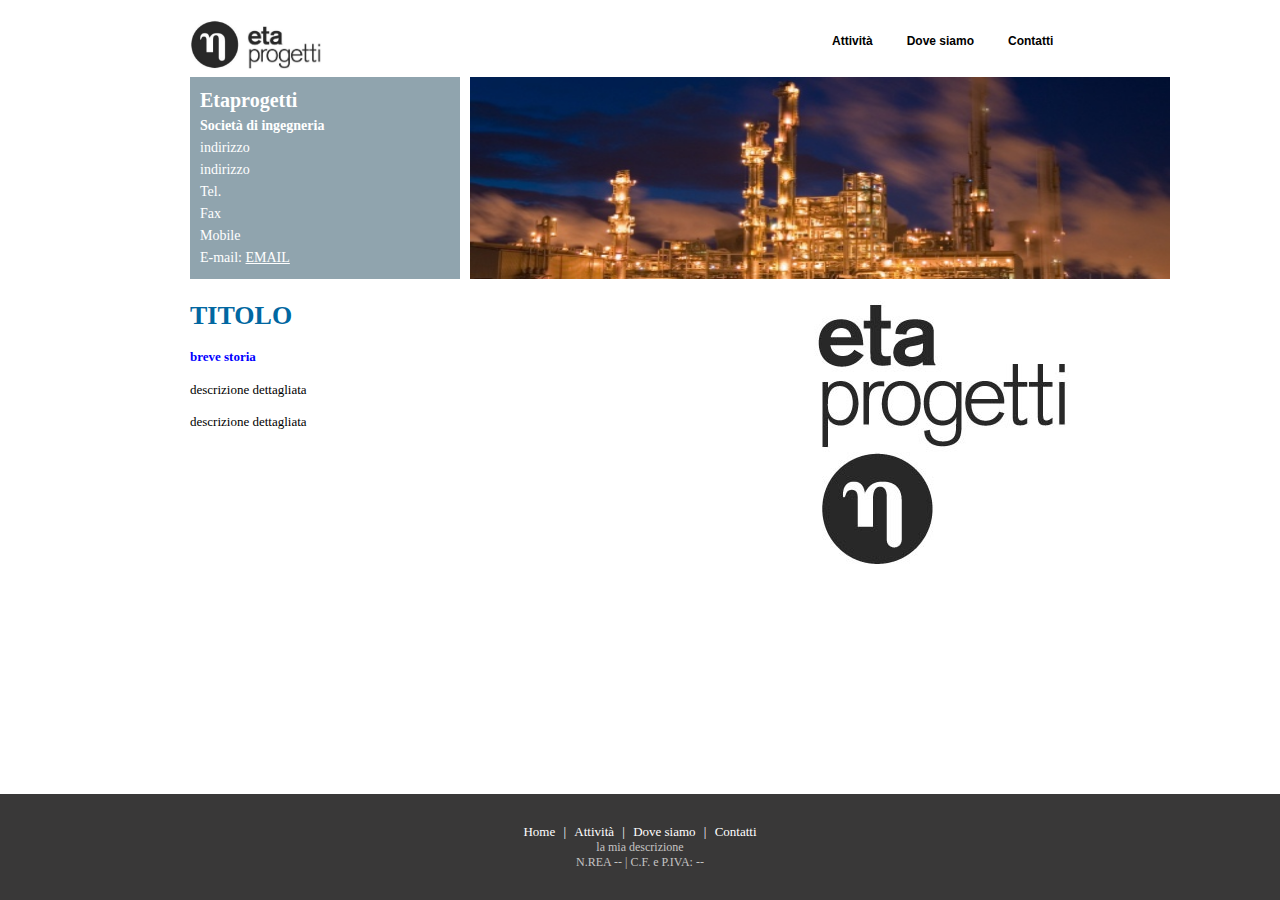
==== sito_gio/index.html @ dedbe31e "Add files via upload" ====
<!DOCTYPE html PUBLIC "-//W3C//DTD XHTML 1.0 Transitional//EN" "http://www.w3.org/TR/xhtml1/DTD/xhtml1-transitional.dtd">
<html xmlns="http://www.w3.org/1999/xhtml">

<head>
    <meta http-equiv="Content-Type" content="text/html; charset=windows-1252">
    <title><!--TITOLO!-->Etaprogetti</title>
    <link href="files/style.css" rel="stylesheet" type="text/css">
    <style type="text/css">
        @CHARSET "ISO-8859-1";
        .OpenVideo {
            display: none !important;
            visibility: hidden !important;
        }
        
        .ov-popupFrame,
        .ov-theaterMode {
            position: fixed !important;
            top: 0px !important;
            left: 0px !important;
            bottom: 0px !important;
            right: 0px !important;
            width: 100% !important;
            height: 100% !important;
            border: none !important;
            margin: 0 !important;
            padding: 0 !important;
            overflow: hidden !important;
            z-index: 2147483646 !important;
        }
        
        .ov-theaterMode {
            background: rgba(0, 0, 0, 0.95) !important;
            pointer-events: none;
            transition: opacity 0.3s;
            opacity: 0;
            display: block;
            cursor: default;
        }
        
        .ov-iframe-theaterMode {
            position: fixed !important;
            width: 70vw !important;
            height: calc(( 9/ 16)*70vw) !important;
            top: calc((100vh - ( 9/ 16)*70vw)/2) !important;
            left: calc((100vw - 70vw)/2) !important;
            z-index: 2147483646 !important;
        }
        
        .ov-popupFrame-closed {
            visibility: hidden;
        }
        
        .ov-openFrame {
            color: white;
            padding: 12px;
            font-size: 16px;
            border: none;
            cursor: pointer;
            outline: none;
            position: fixed;
            left: 0;
            bottom: 0;
            z-index: 2147483647;
            background-color: #8dc73f;
            opacity: 0.6;
        }
        
        .ov-openFrame:hover {
            opacity: 1;
        }
        
        .ov-theater-mode {
            position: fixed !important;
            left: 20vw !important;
            top: 20vh !important;
            width: 50vw !important;
            height: calc(9/16*50vw) !important;
        }
    </style>
</head>

<body>
    <div id="container">
        <div id="main_panel">
            <div class="main_center">

                <div id="main_top_panel">

                    <div id="main_top_logo_panel">
                        <div class="logo">
                            <h1><a href="TODO"><img src="files/n.jpg" alt="" border="0" width="50"></a>
                            <a href="TODO"><img src="files/eta.jpg" alt="" border="0" width="75"></a></h1>
                        </div>
                    </div>

                    <div id="navigation_panel">
                        <div id="topmenu">
                            <ul>
                                <li><a href="files/attivita.html"><span>Attivit�</span> </a></li>
                                <li><a href="files/dove.html"><span>Dove siamo</span> </a></li>
                                <li><a href="TODO"><span>Contatti</span> </a></li>
                            </ul>
                            <div class="clear"></div>
                        </div>
                    </div>
                    <div class="clear"></div>
                    <div class="clear"></div>
                </div>

                <div id="banner_principale">
                    <div class="top_left">
                        <h3>Etaprogetti</h3>
                        <strong>Societ� di ingegneria</strong>
                        <br> indirizzo
                        <br> indirizzo
                        <br> Tel.
                        <br>Fax
                        <br> Mobile 
                        <br>E-mail: <a href="TODO" style="color:#ffffff;">EMAIL</a>
                        <br> </div>

                    <img src="files/header_img.jpg" id="img_banner">
                    <div class="clear"></div>
                </div>

                <div class="clear"></div>

                <div id="contenitore">
                    <div id="centro_left">
                        <h1 id="titolo_principale">TITOLO</h1>
                        <h4 id="titolo_h4">breve storia</h4>
                        <p>
                            descrizione dettagliata
                            <br>
                            <br> descrizione dettagliata
                            <br>
                            <br>
                        </p>

                        <div style="text-align:center;width:100%;">
                            <a href="TODO">
                            <a href="TODO"></a>
                            <a href="TODO"></a>

                            <div style="clear:both;"></div>
                        </div>
                        <div style="clear:both;"></div>

                    </div>

                    <div> <!--class="centro_right"!-->
                        <img src="files/etan.jpg">
                    </div>

                    <div class="clear"></div>

                </div>

            </div>
        </div>
    </div>

    <div id="main_footer_panel">
        <div class="main_footer_controller">
            <div class="main_center">
                <div class="main_footer_details">
                    <p>
                        <a href="index.html">Home</a> |
                        <a href="files/attivita.html"> Attivit&agrave;</a> |
                        <a href="files/dove.html"> Dove siamo</a> |
                        <a href="TODO"> Contatti</a>
                    </p>
                    <h4>la mia descrizione<br>
N.REA -- |
C.F. e P.IVA: --</h4>
            </div>
        </div>
    </div>
</body>
</html>
---- sito_gio/files/style.css ----
body {margin:0px; font:12px "trebuchet MS"; color:#5d5d5d; background:url(../images/bg2.gif) repeat-x; background-color:#fff; }

#container {margin:0px auto; width:1000px;}
.clear {clear:both;}

.main_center {margin:0px auto; width:900px;}


/*****************Globel work *******************/
span.heading1 {margin:0px; padding:0px 0px 20px 55px;  background:url(../images/img1.gif) no-repeat left; }
span.heading2 {margin:0px; padding:0px 0px 20px 85px;  background:url(../images/img2.gif) no-repeat left; }
span.heading3 {margin:0px; padding:0px 0px 5px 35px;  background:url(../images/img9.gif) no-repeat left; }
span.heading4 {margin:0px; padding:0px 0px 5px 35px;  background:url(../images/img4.gif) no-repeat left; }
span.heading5 {margin:0px; padding:10px 0px 10px 45px;  background:url(../images/img8.gif) no-repeat left; }
span.heading6 {margin:0px; padding:0px 0px 0px 15px;  background:url(../images/bullet.gif) no-repeat left; }


.more_button {margin:10px 0px 0px 0px; padding:0px;}
#img {margin:7px 0px 0px 0px; padding:0px;}
#img1 {margin:5px 0px 0px 0px; padding:0px;}
#img2 {margin:25px 0px 0px 0px; padding:0px; float:right;}
/**********************************************/
#main_panel {clear:both;}
#main_top_panel { clear:both; height:72px; 	 } 
#main_top_logo_panel {float:left; width:250px;}
.logo {margin:0px; padding:20px 0px 0px 0px; float:left;}
.logo h1{margin:0px; padding:0px; font-size:26px; font-weight:normal; color:#000;}


#navigation_panel {float:right; width:275px;}
#topmenu { margin:0px; padding:28px 0px 0px 0px; }
#topmenu ul {margin:0px; padding:0px;}

#topmenu ul li { display:block; float:left;  list-style:none;}

#topmenu li a {
	font:bold 12px Arial, Helvetica, sans-serif;
	color:#000;
	text-decoration:none;
	display:block; 
	float:left; 
	padding:0px 5px 0px 5px;
}

#topmenu li a span {
	display:block;
	float:left;
	padding:6px 12px 5px 12px; 
	cursor:pointer;
}

#topmenu li a:hover {
	color:#fff; background:url(../images/topmenuleft.gif) left bottom no-repeat;

}

#topmenu li a:hover span { background:url(../images/topmenuright.gif) right  bottom no-repeat;
	
}

#topmenu li a.over {
	color:#fff;
	background:url(../images/topmenuleft.gif) left bottom no-repeat; 
}

#topmenu li a.over span {
	background:url(../images/topmenuright.gif) right  bottom no-repeat;
}

#banner_principale{padding:5px 0 5px 0;width:980px;}
.top_left{float:left;width:250px;background-color:#90A4AE;padding:10px;font-size:14px;color:#ffffff;line-height:22px;}
.top_left h3{font-size:20px;padding:0px;margin:2px 0 4px 0;}
#img_banner{float:left;margin-left:10px;width:700px;height:202px;}

#contenitore{width:980px;}
#centro_left{float:left;width:600px;font-size:13px;color:#000000;}
#centro_left_2liv{float:left;width:900px;font-size:13px;color:#000000;}
#centro_left ul ul{margin-left:4px;padding-left:10px;}
#centro_left ol ol{margin-left:4px;padding-left:10px;}
#titolo_principale{color:#0167a1;}
#titolo_h4{color:#0000ff;}

.centro_right{float:right;width:300px;padding:5px; margin:10px 0 50px 0;background-color:#efefef;border:1px solid #cfcfcf;font-size:13px;}
.centro_right a{color:#c80404;}
.centro_right ul ul{margin-left:4px;padding-left:10px;}

.centro_right2{float:right;width:300px;padding:5px; margin:0px;background-color:#ffffff;}


/************************/
#main_footer_panel { clear:both; background-color:#393838; position: fixed; width: 100%; bottom: 0}
.main_footer_controller {margin:0px; padding:0px; }
.main_footer_details {margin:0px; padding:30px 0px 30px 0px;}
.main_footer_details h4 {margin:0px; padding:0px 0px 0px 0px; text-align: center; font-size:12px; font-weight: normal; color:#c5c4c4; }
.main_footer_details p {margin:0px; padding:0px 0px 0px 0px; text-align:center; color:#fff;  font-size:13px; font-weight: normal; }
.main_footer_details p a {color:#fff; text-decoration:none; margin:0px; padding:0px 5px 0px 5px; }
.main_footer_details p a:hover {text-decoration:underline;}


/* inner pages css start */
h5{font-size:15px;font-weight:bold; padding:0px 0px 5px 0px; border-bottom:1px dotted #fff;	margin:0px 0px 10px 0px;}
h6{font-size:16px; font-weight:bold; padding:0px 0px 5px 0px; margin:0px 0px 10px 0px;}
/* inner pages css ends */
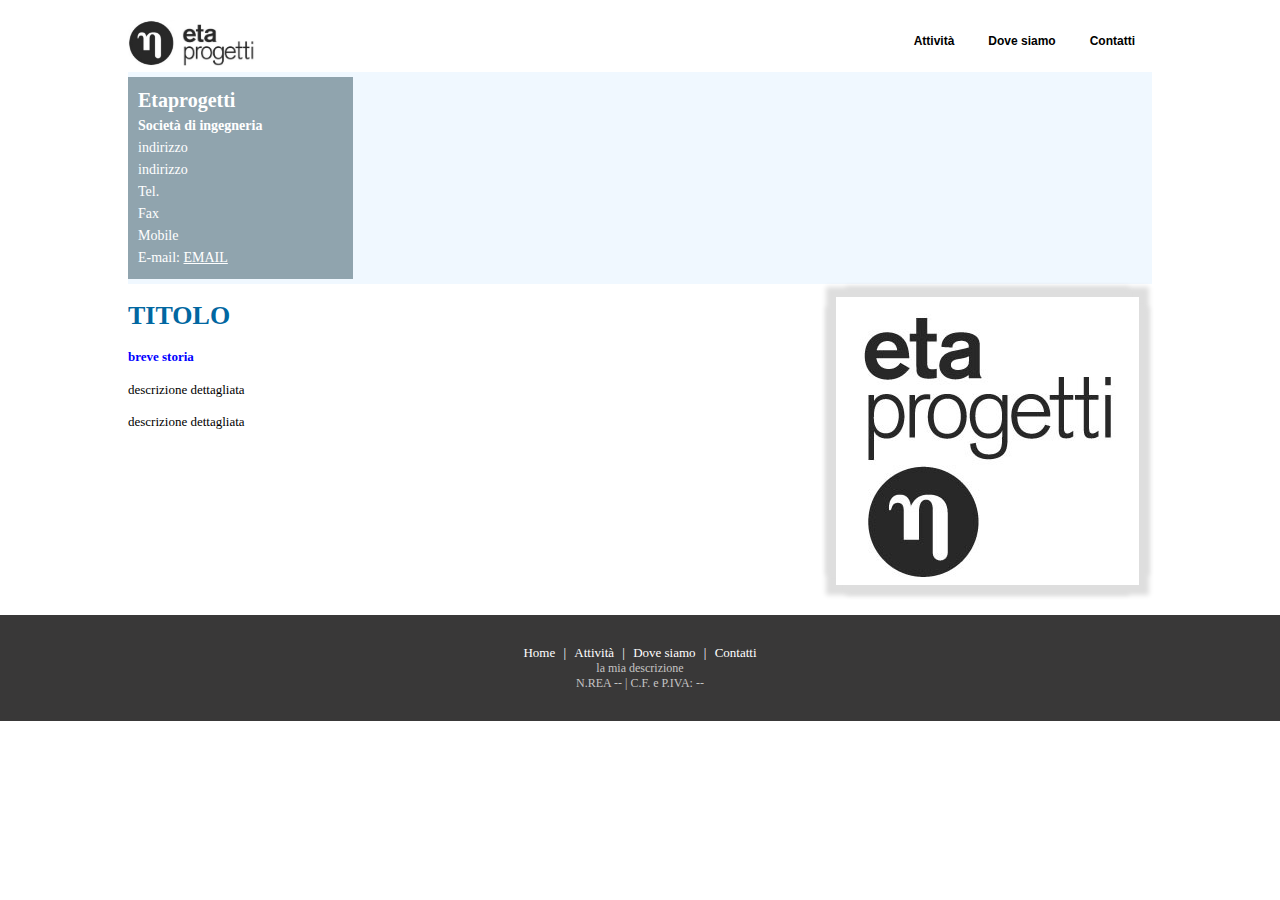
==== commit f270cd8c: "modificato" ====
--- a/sito_gio/index.html
+++ b/sito_gio/index.html
@@ -88,8 +88,8 @@
 
                     <div id="main_top_logo_panel">
                         <div class="logo">
-                            <h1><a href="TODO"><img src="files/n.jpg" alt="" border="0" width="50"></a>
-                            <a href="TODO"><img src="files/eta.jpg" alt="" border="0" width="75"></a></h1>
+                            <h1><a href="TODO"><img class="topimage1" src="files/n.jpg" alt="" border="0"></a>
+                            <a href="TODO"><img class="topimage2" src="files/eta.jpg" alt="" border="0"></a></h1>
                         </div>
                     </div>
 
@@ -98,7 +98,7 @@
                             <ul>
                                 <li><a href="files/attivita.html"><span>Attivit�</span> </a></li>
                                 <li><a href="files/dove.html"><span>Dove siamo</span> </a></li>
-                                <li><a href="TODO"><span>Contatti</span> </a></li>
+                                <li><a href="files/contatti.html"><span>Contatti</span> </a></li>
                             </ul>
                             <div class="clear"></div>
                         </div>
@@ -119,7 +119,7 @@
                         <br>E-mail: <a href="TODO" style="color:#ffffff;">EMAIL</a>
                         <br> </div>
 
-                    <img src="files/header_img.jpg" id="img_banner">
+                    <!--<img src="files/header_img.jpg" id="img_banner">-->
                     <div class="clear"></div>
                 </div>
 
@@ -137,24 +137,19 @@
                             <br>
                         </p>
 
-                        <div style="text-align:center;width:100%;">
-                            <a href="TODO">
-                            <a href="TODO"></a>
-                            <a href="TODO"></a>
-
-                            <div style="clear:both;"></div>
-                        </div>
                         <div style="clear:both;"></div>
 
                     </div>
 
                     <div> <!--class="centro_right"!-->
-                        <img src="files/etan.jpg">
+                        <img class="rightimage" src="files/etan.jpg">
                     </div>
 
                     <div class="clear"></div>
 
                 </div>
+
+                <br><br>
 
             </div>
         </div>
@@ -168,7 +163,7 @@
                         <a href="index.html">Home</a> |
                         <a href="files/attivita.html"> Attivit&agrave;</a> |
                         <a href="files/dove.html"> Dove siamo</a> |
-                        <a href="TODO"> Contatti</a>
+                        <a href="files/contatti.html"> Contatti</a>
                     </p>
                     <h4>la mia descrizione<br>
 N.REA -- |
--- a/sito_gio/files/style.css
+++ b/sito_gio/files/style.css
@@ -1,10 +1,10 @@
 
 body {margin:0px; font:12px "trebuchet MS"; color:#5d5d5d; background:url(../images/bg2.gif) repeat-x; background-color:#fff; }
 
-#container {margin:0px auto; width:1000px;}
+#container {margin:0px auto; width:auto; margin-left: 10%; margin-right: 10%}
 .clear {clear:both;}
 
-.main_center {margin:0px auto; width:900px;}
+.main_center {margin:0px auto; width:auto;}
 
 
 /*****************Globel work *******************/
@@ -22,13 +22,15 @@
 #img2 {margin:25px 0px 0px 0px; padding:0px; float:right;}
 /**********************************************/
 #main_panel {clear:both;}
-#main_top_panel { clear:both; height:72px; 	 } 
-#main_top_logo_panel {float:left; width:250px;}
+#main_top_panel { clear:both; height:72px} 
+#main_top_logo_panel {float:left; width:auto;}
+.topimage1 {width: 9%; height: 9%}
+.topimage2 {width: 14%; height: 14%}
 .logo {margin:0px; padding:20px 0px 0px 0px; float:left;}
 .logo h1{margin:0px; padding:0px; font-size:26px; font-weight:normal; color:#000;}
 
 
-#navigation_panel {float:right; width:275px;}
+#navigation_panel {float:right; width:auto;}
 #topmenu { margin:0px; padding:28px 0px 0px 0px; }
 #topmenu ul {margin:0px; padding:0px;}
 
@@ -68,28 +70,29 @@
 	background:url(../images/topmenuright.gif) right  bottom no-repeat;
 }
 
-#banner_principale{padding:5px 0 5px 0;width:980px;}
-.top_left{float:left;width:250px;background-color:#90A4AE;padding:10px;font-size:14px;color:#ffffff;line-height:22px;}
+#banner_principale{padding:5px 0 5px 0;width:auto; background-color: #F0F8FF}
+.top_left{float:left;width:20%;background-color:#90A4AE;padding:10px;font-size:14px;color:#ffffff;line-height:22px;}
 .top_left h3{font-size:20px;padding:0px;margin:2px 0 4px 0;}
-#img_banner{float:left;margin-left:10px;width:700px;height:202px;}
+#img_banner{margin-right: 10%; margin-left: 10% ;width: auto;height:auto;}
 
-#contenitore{width:980px;}
-#centro_left{float:left;width:600px;font-size:13px;color:#000000;}
-#centro_left_2liv{float:left;width:900px;font-size:13px;color:#000000;}
+#contenitore{width:auto;}
+#centro_left{float:left;width:60%;font-size:13px;color:#000000;}
+#centro_left_2liv{float:left;width:90%;font-size:13px;color:#000000;}
 #centro_left ul ul{margin-left:4px;padding-left:10px;}
 #centro_left ol ol{margin-left:4px;padding-left:10px;}
 #titolo_principale{color:#0167a1;}
 #titolo_h4{color:#0000ff;}
+.rightimage{margin-top: 13px; margin-right: 13px; float: right; box-shadow:  10px  10px 5px #dedede, -10px -10px 5px #dedede, 10px -10px 5px #dedede, -10px  10px 5px #dedede}
 
-.centro_right{float:right;width:300px;padding:5px; margin:10px 0 50px 0;background-color:#efefef;border:1px solid #cfcfcf;font-size:13px;}
+.centro_right{float:right;width:30%;padding:5px; margin:10px 0 50px 0;background-color:#efefef;border:1px solid #cfcfcf;font-size:13px;}
 .centro_right a{color:#c80404;}
 .centro_right ul ul{margin-left:4px;padding-left:10px;}
 
-.centro_right2{float:right;width:300px;padding:5px; margin:0px;background-color:#ffffff;}
+.centro_right2{float:right;width:30%;padding:5px; margin:0px;background-color:#ffffff;}
 
 
 /************************/
-#main_footer_panel { clear:both; background-color:#393838; position: fixed; width: 100%; bottom: 0}
+#main_footer_panel {text-align: center; clear:both; background-color:#393838; width: auto; bottom: 0}
 .main_footer_controller {margin:0px; padding:0px; }
 .main_footer_details {margin:0px; padding:30px 0px 30px 0px;}
 .main_footer_details h4 {margin:0px; padding:0px 0px 0px 0px; text-align: center; font-size:12px; font-weight: normal; color:#c5c4c4; }
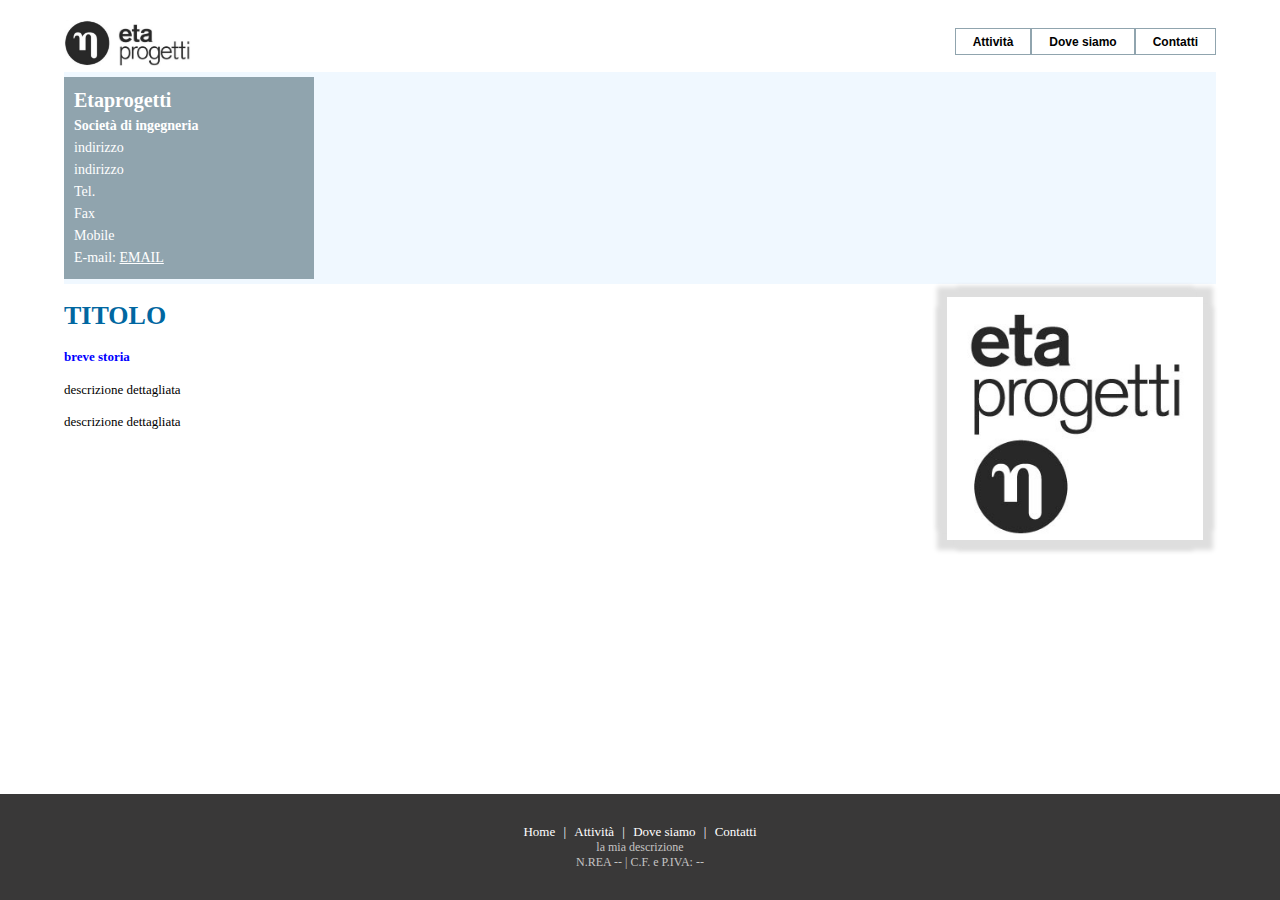
==== commit d6526768: "better footer" ====
--- a/sito_gio/index.html
+++ b/sito_gio/index.html
@@ -79,95 +79,100 @@
     </style>
 </head>
 
-<body>
-    <div id="container">
-        <div id="main_panel">
-            <div class="main_center">
+<body> 
+    <div id="wrap">
+        <div id="container">
+            <div id="main_panel">
+                <div class="main_center">
 
-                <div id="main_top_panel">
+                    <div id="main_top_panel">
 
-                    <div id="main_top_logo_panel">
-                        <div class="logo">
-                            <h1><a href="TODO"><img class="topimage1" src="files/n.jpg" alt="" border="0"></a>
-                            <a href="TODO"><img class="topimage2" src="files/eta.jpg" alt="" border="0"></a></h1>
+                        <div id="main_top_logo_panel">
+                            <div class="logo">
+                                <h1><a href="TODO"><img class="topimage1" src="files/n.jpg" alt="" border="0"></a>
+                                <a href="TODO"><img class="topimage2" src="files/eta.jpg" alt="" border="0"></a></h1>
+                            </div>
                         </div>
+
+                        <div id="navigation_panel">
+                            <div id="topmenu">
+                                <ul>
+                                    <li><a href="files/attivita.html"><span>Attivit�</span> </a></li>
+                                    <li><a href="files/dove.html"><span>Dove siamo</span> </a></li>
+                                    <li><a href="files/contatti.html"><span>Contatti</span> </a></li>
+                                </ul>
+                                <div class="clear"></div>
+                            </div>
+                        </div>
+                        <div class="clear"></div>
+                        <div class="clear"></div>
                     </div>
 
-                    <div id="navigation_panel">
-                        <div id="topmenu">
-                            <ul>
-                                <li><a href="files/attivita.html"><span>Attivit�</span> </a></li>
-                                <li><a href="files/dove.html"><span>Dove siamo</span> </a></li>
-                                <li><a href="files/contatti.html"><span>Contatti</span> </a></li>
-                            </ul>
-                            <div class="clear"></div>
-                        </div>
-                    </div>
-                    <div class="clear"></div>
-                    <div class="clear"></div>
-                </div>
+                    <div id="banner_principale">
+                        <div class="top_left">
+                            <h3>Etaprogetti</h3>
+                            <strong>Societ� di ingegneria</strong>
+                            <br> indirizzo
+                            <br> indirizzo
+                            <br> Tel.
+                            <br>Fax
+                            <br> Mobile 
+                            <br>E-mail: <a href="TODO" style="color:#ffffff;">EMAIL</a>
+                            <br> </div>
 
-                <div id="banner_principale">
-                    <div class="top_left">
-                        <h3>Etaprogetti</h3>
-                        <strong>Societ� di ingegneria</strong>
-                        <br> indirizzo
-                        <br> indirizzo
-                        <br> Tel.
-                        <br>Fax
-                        <br> Mobile 
-                        <br>E-mail: <a href="TODO" style="color:#ffffff;">EMAIL</a>
-                        <br> </div>
-
-                    <!--<img src="files/header_img.jpg" id="img_banner">-->
-                    <div class="clear"></div>
-                </div>
-
-                <div class="clear"></div>
-
-                <div id="contenitore">
-                    <div id="centro_left">
-                        <h1 id="titolo_principale">TITOLO</h1>
-                        <h4 id="titolo_h4">breve storia</h4>
-                        <p>
-                            descrizione dettagliata
-                            <br>
-                            <br> descrizione dettagliata
-                            <br>
-                            <br>
-                        </p>
-
-                        <div style="clear:both;"></div>
-
-                    </div>
-
-                    <div> <!--class="centro_right"!-->
-                        <img class="rightimage" src="files/etan.jpg">
+                        <!--<img src="files/header_img.jpg" id="img_banner">-->
+                        <div class="clear"></div>
                     </div>
 
                     <div class="clear"></div>
 
+                    <div id="contenitore">
+                        <div id="centro_left">
+                            <h1 id="titolo_principale">TITOLO</h1>
+                            <h4 id="titolo_h4">breve storia</h4>
+                            <p>
+                                descrizione dettagliata
+                                <br>
+                                <br> descrizione dettagliata
+                                <br>
+                                <br>
+                            </p>
+
+                            <div style="clear:both;"></div>
+
+                        </div>
+
+                        <div> <!--class="centro_right"!-->
+                            <img class="rightimage" src="files/etan.jpg">
+                        </div>
+
+                        <div class="clear"></div>
+
+                    </div>
+
+                    <br><br>
+
                 </div>
-
-                <br><br>
-
             </div>
         </div>
-    </div>
 
-    <div id="main_footer_panel">
-        <div class="main_footer_controller">
-            <div class="main_center">
-                <div class="main_footer_details">
-                    <p>
-                        <a href="index.html">Home</a> |
-                        <a href="files/attivita.html"> Attivit&agrave;</a> |
-                        <a href="files/dove.html"> Dove siamo</a> |
-                        <a href="files/contatti.html"> Contatti</a>
-                    </p>
-                    <h4>la mia descrizione<br>
-N.REA -- |
-C.F. e P.IVA: --</h4>
+        <br><br><br><br><br><br>
+
+        <div id="main_footer_panel">
+            <div class="main_footer_controller">
+                <div class="main_center">
+                    <div class="main_footer_details">
+                        <p>
+                            <a href="index.html">Home</a> |
+                            <a href="files/attivita.html"> Attivit&agrave;</a> |
+                            <a href="files/dove.html"> Dove siamo</a> |
+                            <a href="files/contatti.html"> Contatti</a>
+                        </p>
+                        <h4>la mia descrizione<br>
+    N.REA -- |
+    C.F. e P.IVA: --</h4>
+                    </div>
+                </div>
             </div>
         </div>
     </div>
--- a/sito_gio/files/style.css
+++ b/sito_gio/files/style.css
@@ -1,13 +1,15 @@
 
-body {margin:0px; font:12px "trebuchet MS"; color:#5d5d5d; background:url(../images/bg2.gif) repeat-x; background-color:#fff; }
+html {height: 100%}
+body {overflow: auto; height: 100%; margin:0px; font:12px "trebuchet MS"; color:#5d5d5d; background:url(../images/bg2.gif) repeat-x; background-color:#fff; }
 
-#container {margin:0px auto; width:auto; margin-left: 10%; margin-right: 10%}
+#container {margin:0px auto; width:auto; margin-left: 5%; margin-right: 5%}
 .clear {clear:both;}
 
 .main_center {margin:0px auto; width:auto;}
 
+#wrap {overflow: auto; position: relative; width: 100%; min-height: 100%}
 
-/*****************Globel work *******************/
+
 span.heading1 {margin:0px; padding:0px 0px 20px 55px;  background:url(../images/img1.gif) no-repeat left; }
 span.heading2 {margin:0px; padding:0px 0px 20px 85px;  background:url(../images/img2.gif) no-repeat left; }
 span.heading3 {margin:0px; padding:0px 0px 5px 35px;  background:url(../images/img9.gif) no-repeat left; }
@@ -20,7 +22,7 @@
 #img {margin:7px 0px 0px 0px; padding:0px;}
 #img1 {margin:5px 0px 0px 0px; padding:0px;}
 #img2 {margin:25px 0px 0px 0px; padding:0px; float:right;}
-/**********************************************/
+
 #main_panel {clear:both;}
 #main_top_panel { clear:both; height:72px} 
 #main_top_logo_panel {float:left; width:auto;}
@@ -31,10 +33,10 @@
 
 
 #navigation_panel {float:right; width:auto;}
-#topmenu { margin:0px; padding:28px 0px 0px 0px; }
+#topmenu {margin:0px; padding:28px 0px 0px 0px; }
 #topmenu ul {margin:0px; padding:0px;}
 
-#topmenu ul li { display:block; float:left;  list-style:none;}
+#topmenu ul li {border: 1px solid #90A4AE; display:block; float:left;  list-style:none;}
 
 #topmenu li a {
 	font:bold 12px Arial, Helvetica, sans-serif;
@@ -82,7 +84,7 @@
 #centro_left ol ol{margin-left:4px;padding-left:10px;}
 #titolo_principale{color:#0167a1;}
 #titolo_h4{color:#0000ff;}
-.rightimage{margin-top: 13px; margin-right: 13px; float: right; box-shadow:  10px  10px 5px #dedede, -10px -10px 5px #dedede, 10px -10px 5px #dedede, -10px  10px 5px #dedede}
+.rightimage{width: 100%; height: auto; max-width: 20vw; margin-top: 13px; margin-right: 13px; float: right; box-shadow: 10px 10px 5px #dedede, -10px -10px 5px #dedede, 10px -10px 5px #dedede, -10px  10px 5px #dedede}
 
 .centro_right{float:right;width:30%;padding:5px; margin:10px 0 50px 0;background-color:#efefef;border:1px solid #cfcfcf;font-size:13px;}
 .centro_right a{color:#c80404;}
@@ -92,7 +94,7 @@
 
 
 /************************/
-#main_footer_panel {text-align: center; clear:both; background-color:#393838; width: auto; bottom: 0}
+#main_footer_panel {position: absolute; text-align: center; clear:both; background-color:#393838; width: 100%; bottom: 0}
 .main_footer_controller {margin:0px; padding:0px; }
 .main_footer_details {margin:0px; padding:30px 0px 30px 0px;}
 .main_footer_details h4 {margin:0px; padding:0px 0px 0px 0px; text-align: center; font-size:12px; font-weight: normal; color:#c5c4c4; }
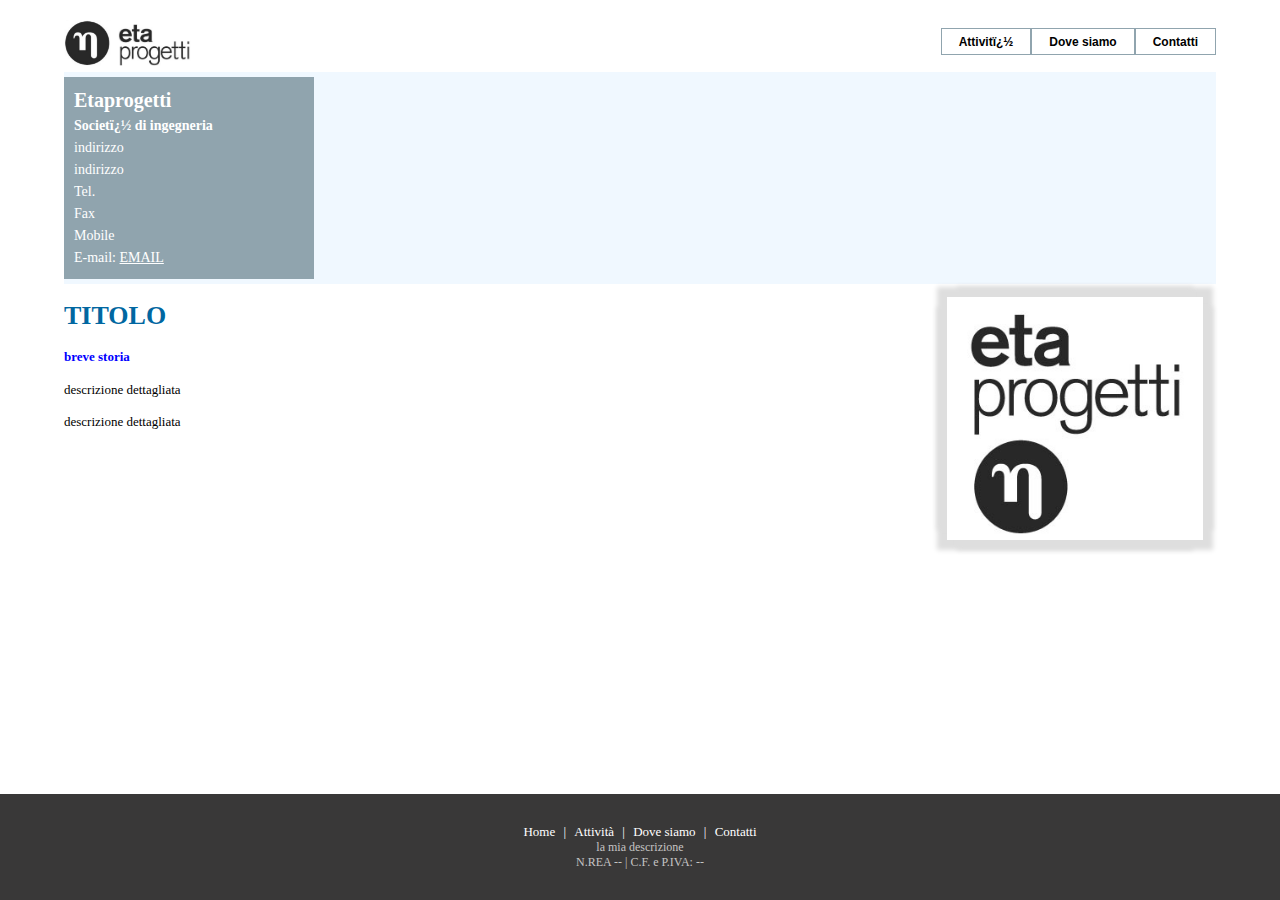
==== commit 0467c840: "indented" ====
--- a/sito_gio/index.html
+++ b/sito_gio/index.html
@@ -3,83 +3,15 @@
 
 <head>
     <meta http-equiv="Content-Type" content="text/html; charset=windows-1252">
-    <title><!--TITOLO!-->Etaprogetti</title>
+    <title>
+        <!--TITOLO!-->Etaprogetti</title>
     <link href="files/style.css" rel="stylesheet" type="text/css">
     <style type="text/css">
         @CHARSET "ISO-8859-1";
-        .OpenVideo {
-            display: none !important;
-            visibility: hidden !important;
-        }
-        
-        .ov-popupFrame,
-        .ov-theaterMode {
-            position: fixed !important;
-            top: 0px !important;
-            left: 0px !important;
-            bottom: 0px !important;
-            right: 0px !important;
-            width: 100% !important;
-            height: 100% !important;
-            border: none !important;
-            margin: 0 !important;
-            padding: 0 !important;
-            overflow: hidden !important;
-            z-index: 2147483646 !important;
-        }
-        
-        .ov-theaterMode {
-            background: rgba(0, 0, 0, 0.95) !important;
-            pointer-events: none;
-            transition: opacity 0.3s;
-            opacity: 0;
-            display: block;
-            cursor: default;
-        }
-        
-        .ov-iframe-theaterMode {
-            position: fixed !important;
-            width: 70vw !important;
-            height: calc(( 9/ 16)*70vw) !important;
-            top: calc((100vh - ( 9/ 16)*70vw)/2) !important;
-            left: calc((100vw - 70vw)/2) !important;
-            z-index: 2147483646 !important;
-        }
-        
-        .ov-popupFrame-closed {
-            visibility: hidden;
-        }
-        
-        .ov-openFrame {
-            color: white;
-            padding: 12px;
-            font-size: 16px;
-            border: none;
-            cursor: pointer;
-            outline: none;
-            position: fixed;
-            left: 0;
-            bottom: 0;
-            z-index: 2147483647;
-            background-color: #8dc73f;
-            opacity: 0.6;
-        }
-        
-        .ov-openFrame:hover {
-            opacity: 1;
-        }
-        
-        .ov-theater-mode {
-            position: fixed !important;
-            left: 20vw !important;
-            top: 20vh !important;
-            width: 50vw !important;
-            height: calc(9/16*50vw) !important;
-        }
     </style>
 </head>
 
-<body> 
+<body>
     <div id="wrap">
         <div id="container">
             <div id="main_panel">
@@ -89,8 +21,10 @@
 
                         <div id="main_top_logo_panel">
                             <div class="logo">
-                                <h1><a href="TODO"><img class="topimage1" src="files/n.jpg" alt="" border="0"></a>
-                                <a href="TODO"><img class="topimage2" src="files/eta.jpg" alt="" border="0"></a></h1>
+                                <h1>
+                                    <a href="TODO"><img class="topimage1" src="files/n.jpg" alt="" border="0"></a>
+                                    <a href="TODO"><img class="topimage2" src="files/eta.jpg" alt="" border="0"></a>
+                                </h1>
                             </div>
                         </div>
 
@@ -116,7 +50,7 @@
                             <br> indirizzo
                             <br> Tel.
                             <br>Fax
-                            <br> Mobile 
+                            <br> Mobile
                             <br>E-mail: <a href="TODO" style="color:#ffffff;">EMAIL</a>
                             <br> </div>
 
@@ -142,7 +76,8 @@
 
                         </div>
 
-                        <div> <!--class="centro_right"!-->
+                        <div>
+                            <!--class="centro_right"!-->
                             <img class="rightimage" src="files/etan.jpg">
                         </div>
 
@@ -168,13 +103,12 @@
                             <a href="files/dove.html"> Dove siamo</a> |
                             <a href="files/contatti.html"> Contatti</a>
                         </p>
-                        <h4>la mia descrizione<br>
-    N.REA -- |
-    C.F. e P.IVA: --</h4>
+                        <h4>la mia descrizione<br> N.REA -- | C.F. e P.IVA: --</h4>
                     </div>
                 </div>
             </div>
         </div>
     </div>
 </body>
+
 </html>--- a/sito_gio/files/style.css
+++ b/sito_gio/files/style.css
@@ -55,21 +55,21 @@
 }
 
 #topmenu li a:hover {
-	color:#fff; background:url(../images/topmenuleft.gif) left bottom no-repeat;
+	color:#fff; background:#90A4AE left bottom no-repeat;
 
 }
 
-#topmenu li a:hover span { background:url(../images/topmenuright.gif) right  bottom no-repeat;
+#topmenu li a:hover span { background:#90A4AE right  bottom no-repeat;
 	
 }
 
 #topmenu li a.over {
 	color:#fff;
-	background:url(../images/topmenuleft.gif) left bottom no-repeat; 
+	background:#90A4AE left bottom no-repeat; 
 }
 
 #topmenu li a.over span {
-	background:url(../images/topmenuright.gif) right  bottom no-repeat;
+	background:#90A4AE right  bottom no-repeat;
 }
 
 #banner_principale{padding:5px 0 5px 0;width:auto; background-color: #F0F8FF}
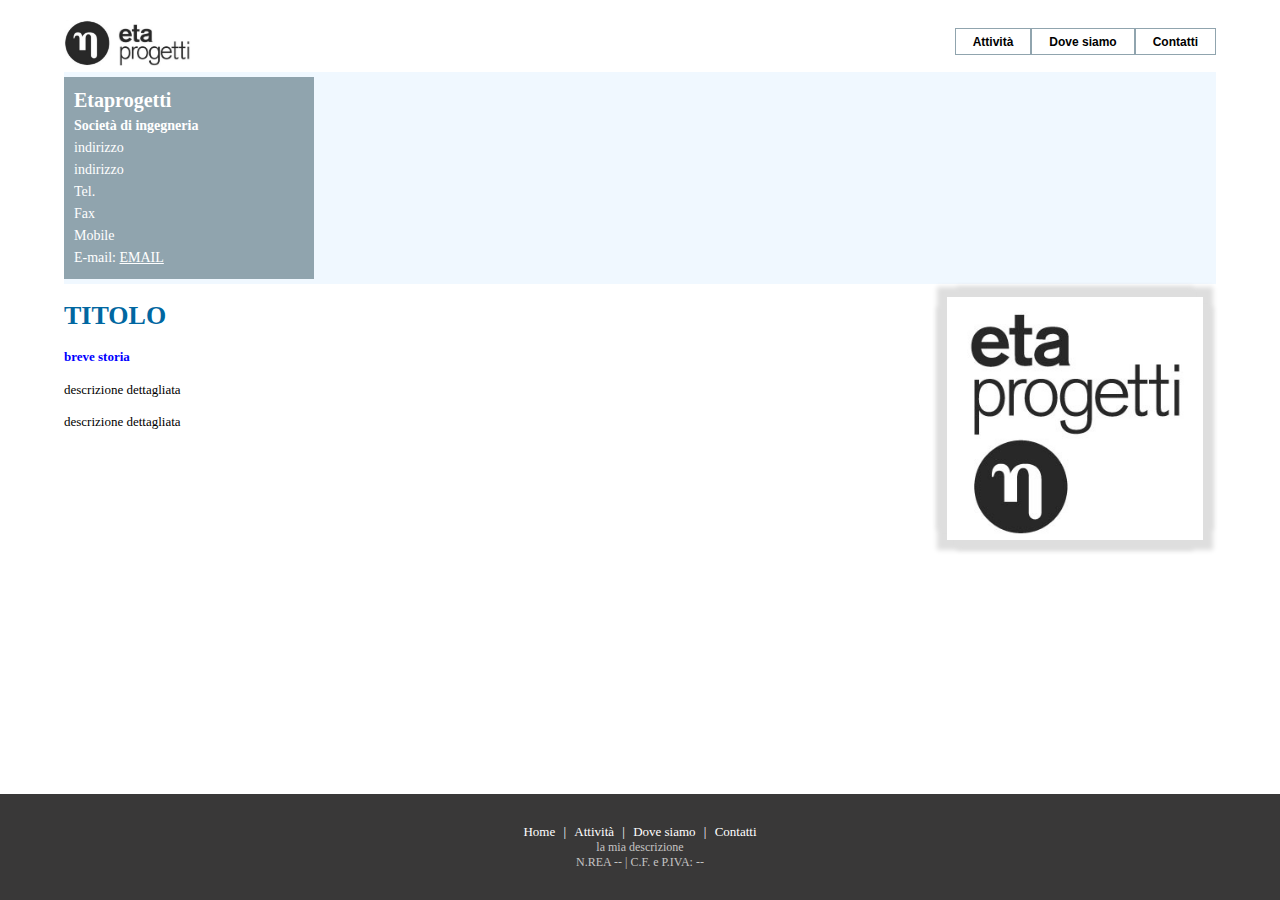
==== commit 8dcdc57d: "added home image link" ====
--- a/sito_gio/index.html
+++ b/sito_gio/index.html
@@ -31,7 +31,7 @@
                         <div id="navigation_panel">
                             <div id="topmenu">
                                 <ul>
-                                    <li><a href="files/attivita.html"><span>Attivit�</span> </a></li>
+                                    <li><a href="files/attivita.html"><span>Attivit&agrave;</span> </a></li>
                                     <li><a href="files/dove.html"><span>Dove siamo</span> </a></li>
                                     <li><a href="files/contatti.html"><span>Contatti</span> </a></li>
                                 </ul>
@@ -45,7 +45,7 @@
                     <div id="banner_principale">
                         <div class="top_left">
                             <h3>Etaprogetti</h3>
-                            <strong>Societ� di ingegneria</strong>
+                            <strong>Societ&agrave; di ingegneria</strong>
                             <br> indirizzo
                             <br> indirizzo
                             <br> Tel.
